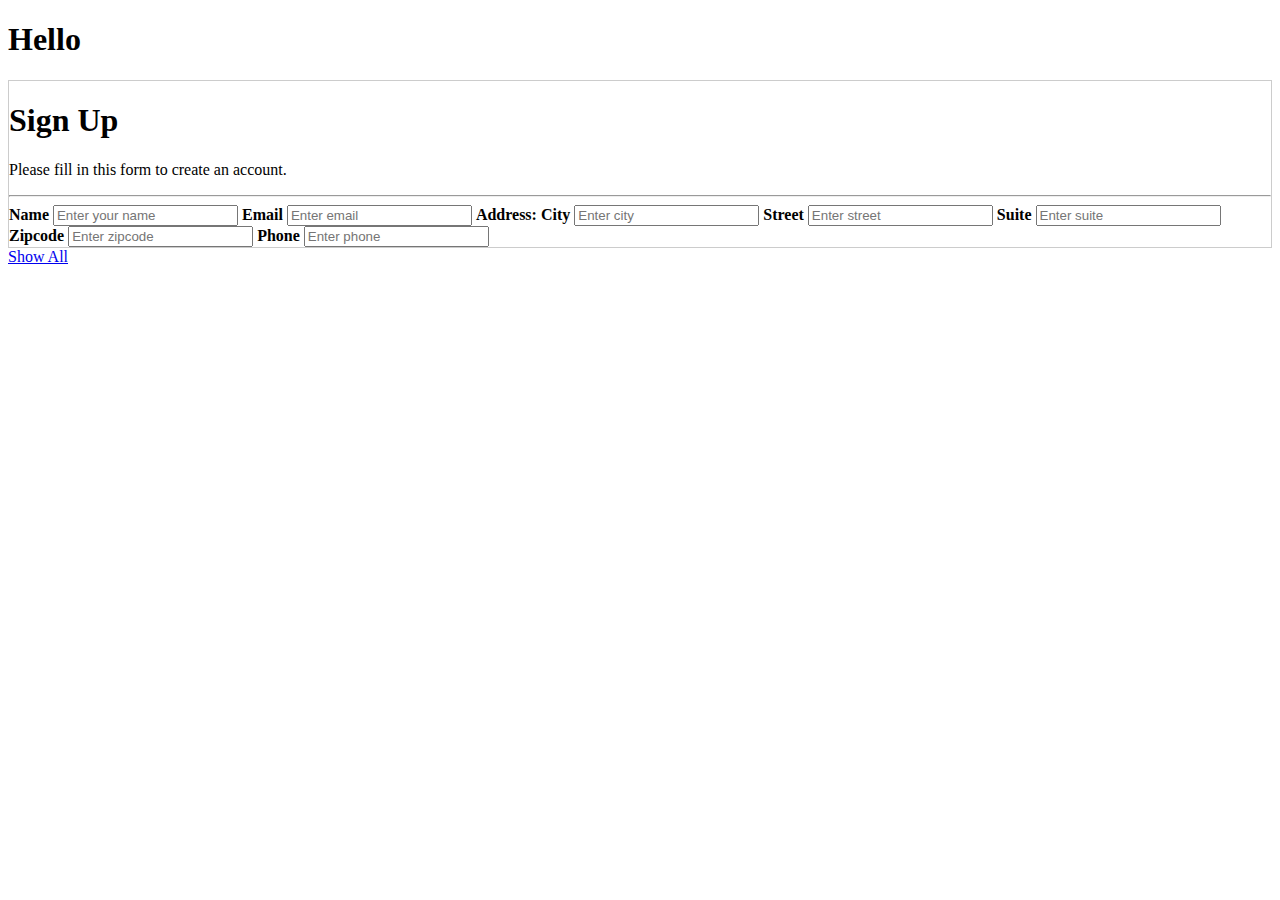
==== src/main/resources/templates/index.html @ 6b2ff23a "Create database and request Add" ====
<!DOCTYPE html>
<html lang="en" xmlns:th="http://www.thymeleaf.org" xmlns:layout="http://www.ultraq.net.nz/web/thymeleaf/layout"
      layout:decorator="include/layout">
<head>
    <meta charset="UTF-8">
    <title>Start page</title>
    <link rel="stylesheet" href="/static/style.css">
</head>
<body>
<h1>Hello</h1>
<form action="add" style="border:1px solid #ccc">
    <div class="container">
        <h1>Sign Up</h1>
        <p>Please fill in this form to create an account.</p>
        <hr>
        <label><b>Name</b></label>
        <input type="text" placeholder="Enter your name" name="name" required>
        <label><b>Email</b></label>
        <input type="text" placeholder="Enter email" name="email" required>
        <label><b>Address:</b></label>
        <label><b>City</b></label>
        <input type="" placeholder="Enter city" name="address.city" required>

        <label><b>Street</b></label>
        <input type="" placeholder="Enter street" name="address.street" required>

        <label><b>Suite</b></label>
        <input type="" placeholder="Enter suite" name="address.suite" required>

        <label><b>Zipcode</b></label>
        <input type="" placeholder="Enter zipcode" name="address.zipcode" required>

        <label><b>Phone</b></label>
        <input type="text" placeholder="Enter phone" name="phone" required>

    </div>
</form>
<a href="/list">Show All</a>
</body>
</html>
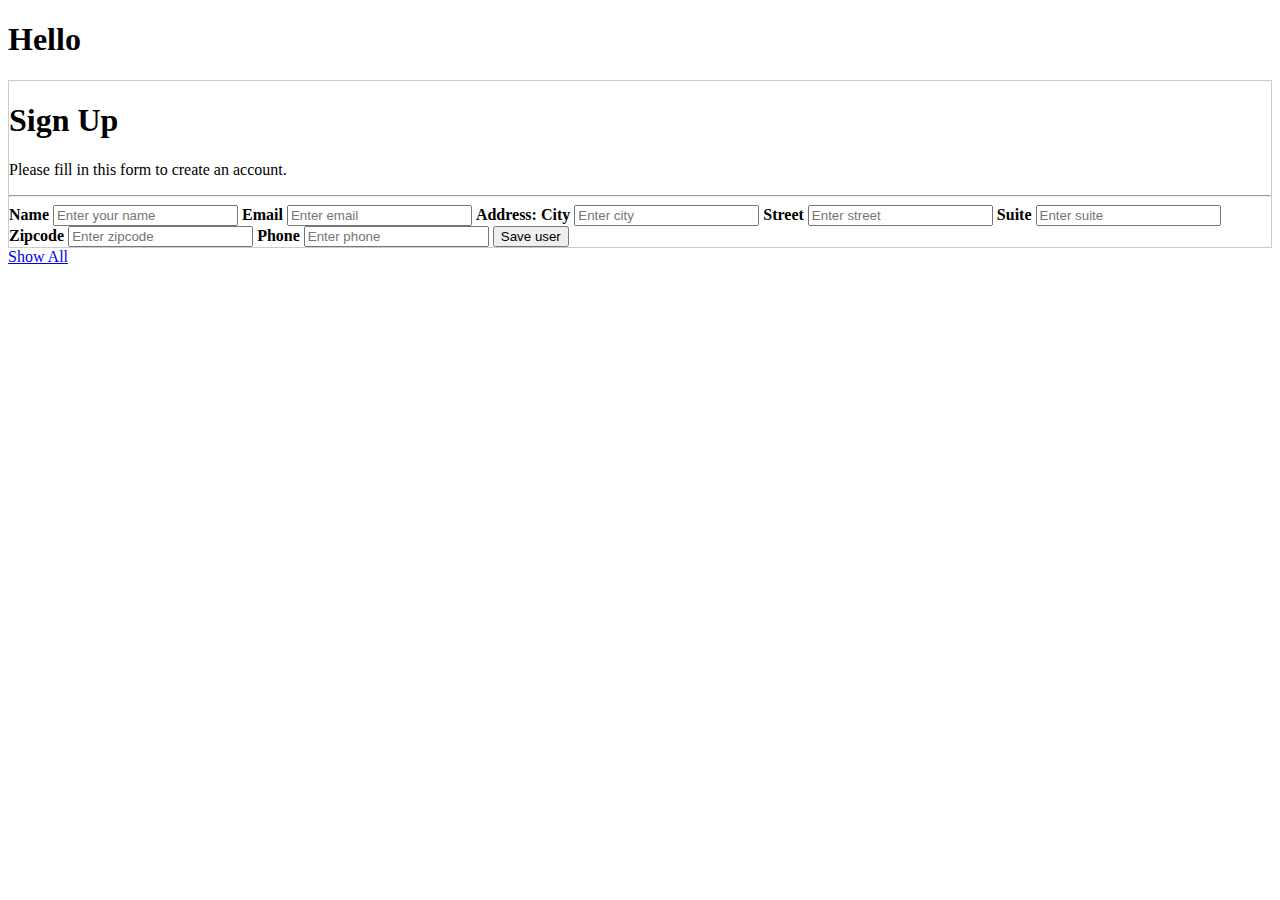
==== commit 6ddb4dea: "Added request Delete and Edit" ====
--- a/src/main/resources/templates/index.html
+++ b/src/main/resources/templates/index.html
@@ -1,6 +1,5 @@
 <!DOCTYPE html>
-<html lang="en" xmlns:th="http://www.thymeleaf.org" xmlns:layout="http://www.ultraq.net.nz/web/thymeleaf/layout"
-      layout:decorator="include/layout">
+<html lang="en" xmlns:th="http://www.thymeleaf.org">
 <head>
     <meta charset="UTF-8">
     <title>Start page</title>
@@ -8,30 +7,32 @@
 </head>
 <body>
 <h1>Hello</h1>
-<form action="add" style="border:1px solid #ccc">
+<form style="border:1px solid #ccc" action="#" th:action="@{/add}" th:object="${user}" method="post">
     <div class="container">
         <h1>Sign Up</h1>
         <p>Please fill in this form to create an account.</p>
         <hr>
-        <label><b>Name</b></label>
-        <input type="text" placeholder="Enter your name" name="name" required>
-        <label><b>Email</b></label>
-        <input type="text" placeholder="Enter email" name="email" required>
-        <label><b>Address:</b></label>
-        <label><b>City</b></label>
-        <input type="" placeholder="Enter city" name="address.city" required>
+        <label for="name"><b>Name</b></label>
+        <input id="name" type="text" placeholder="Enter your name" th:field="*{user.name}"  required>
+        <label for="email"><b>Email</b></label>
+        <input id="email" type="text" placeholder="Enter email" th:field="*{user.email}" required>
+        <label> <b>Address:</b></label>
+        <label for="address.city"><b>City</b></label>
+        <input id="address.city" type="text" placeholder="Enter city" th:field="*{user.address.city}" required>
 
-        <label><b>Street</b></label>
-        <input type="" placeholder="Enter street" name="address.street" required>
+        <label for="address.street"><b>Street</b></label>
+        <input id="address.street" type="text" placeholder="Enter street" th:field="*{user.address.street}" required>
 
-        <label><b>Suite</b></label>
-        <input type="" placeholder="Enter suite" name="address.suite" required>
+        <label for="address.suite"><b>Suite</b></label>
+        <input id="address.suite" type="text" placeholder="Enter suite" th:field="*{user.address.suite}" required>
 
-        <label><b>Zipcode</b></label>
-        <input type="" placeholder="Enter zipcode" name="address.zipcode" required>
+        <label for="address.zipcode"><b>Zipcode</b></label>
+        <input id="address.zipcode" type="text" placeholder="Enter zipcode" th:field="*{user.address.zipcode}" required>
 
-        <label><b>Phone</b></label>
-        <input type="text" placeholder="Enter phone" name="phone" required>
+        <label for="phone"><b>Phone</b></label>
+        <input id="phone" type="text" placeholder="Enter phone" th:field="*{user.phone}" required>
+
+        <input type="submit" value="Save user">
 
     </div>
 </form>
